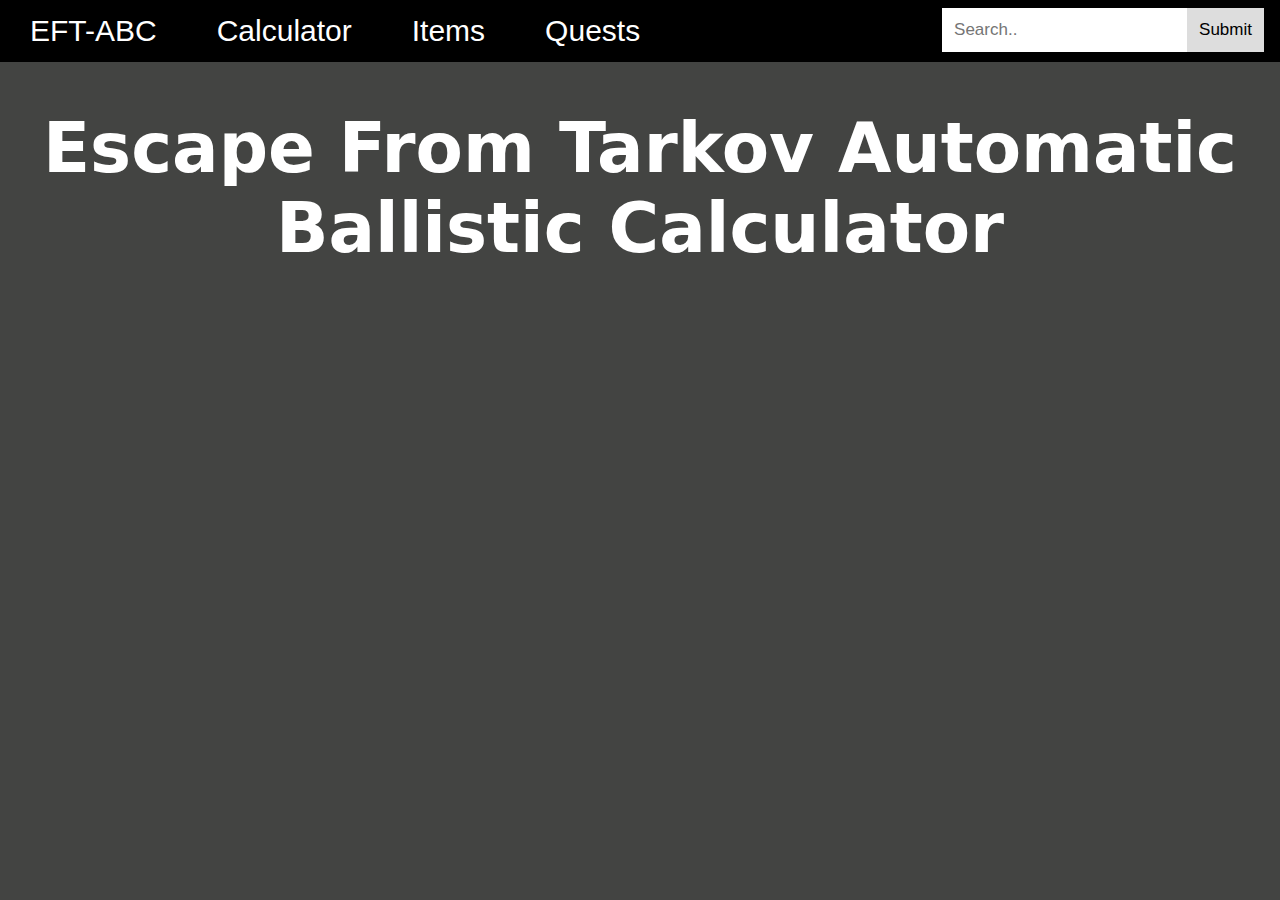
==== resources/client/index.html @ cc4c670d "argh" ====
<!DOCTYPE html>
<html lang="en">
<link rel="stylesheet" href="style.css">
<head>
    <meta name="viewport" content="width=device-width, initial-scale=1">
    <style>
        * {box-sizing: border-box;}

        body {
            margin: 0;
            font-family: Arial, Helvetica, sans-serif;
        }

        .topnav {
            overflow: hidden;
            background-color: black;
        }

        .topnav a {
            float: left;
            display: block;
            color: #ffffff;
            text-align: center;
            padding: 14px 30px;
            text-decoration: none;
            font-size: 30px;
        }

        .topnav a:hover {
            background-color: #ff001c;
            color: white;
        }

        .topnav a.active {
            background-color: #000000;
            color: white;
        }

        .topnav .search-container {
            float: right;
        }

        .topnav input[type=text] {
            padding: 12px;
            margin-top: 8px;
            font-size: 17px;
            border: none;
        }

        .topnav .search-container button {
            float: right;
            padding: 12px;
            margin-top: 8px;
            margin-right: 16px;
            background: #ddd;
            font-size: 17px;
            border: none;
            cursor: pointer;
        }

        .topnav .search-container button:hover {
            background: #ccc;
        }

        @media screen and (max-width: 600px) {
            .topnav .search-container {
                float: none;
            }
            .topnav a, .topnav input[type=text], .topnav .search-container button {
                float: none;
                display: block;
                text-align: left;
                width: 100%;
                margin: 0;
                padding: 14px;
            }
            .topnav input[type=text] {
                border: 1px solid #ccc;
            }
        }
    </style>
</head>
<body>

<div class="topnav">
    <a class="active" href="#Home">EFT-ABC</a>
    <a href="#Calcultor">Calculator</a>
    <a href="#Items">Items</a>
    <a href="#Quests">Quests</a>
    <div class="search-container">
        <form action="/action_page.php">
            <input type="text" placeholder="Search.." name="search">
            <button type="submit">Submit</button>
        </form>
    </div>
</div>
</body>
<head>
    <meta charset="UTF-8">
    <h1 style="text-align:center;">Escape From Tarkov Automatic Ballistic Calculator</h1><title></title>
</head>
<div style = "position:relative; left:1350px;">
    <a class="twitter-timeline" data-lang="en" data-width="400" data-height="700" data-theme="dark" href="https://twitter.com/bstategames?ref_src=twsrc%5Etfw">Tweets by bstategames</a> <script async src="https://platform.twitter.com/widgets.js" charset="utf-8"></script>
</div>

</html>
---- resources/client/style.css ----
p {
    color: white;
}

body {
    background-color: #434442;
}

h1 {
    color: white;
    font-size: 69px;
    font-family: 'DejaVu Sans', Arial, Helvetica, sans-serif;
}

a {
    color:white;
}

.boxed {
    border: 1px solid green ;
}

body {
    height: 100%;
}

body {
    overflow: hidden;
}
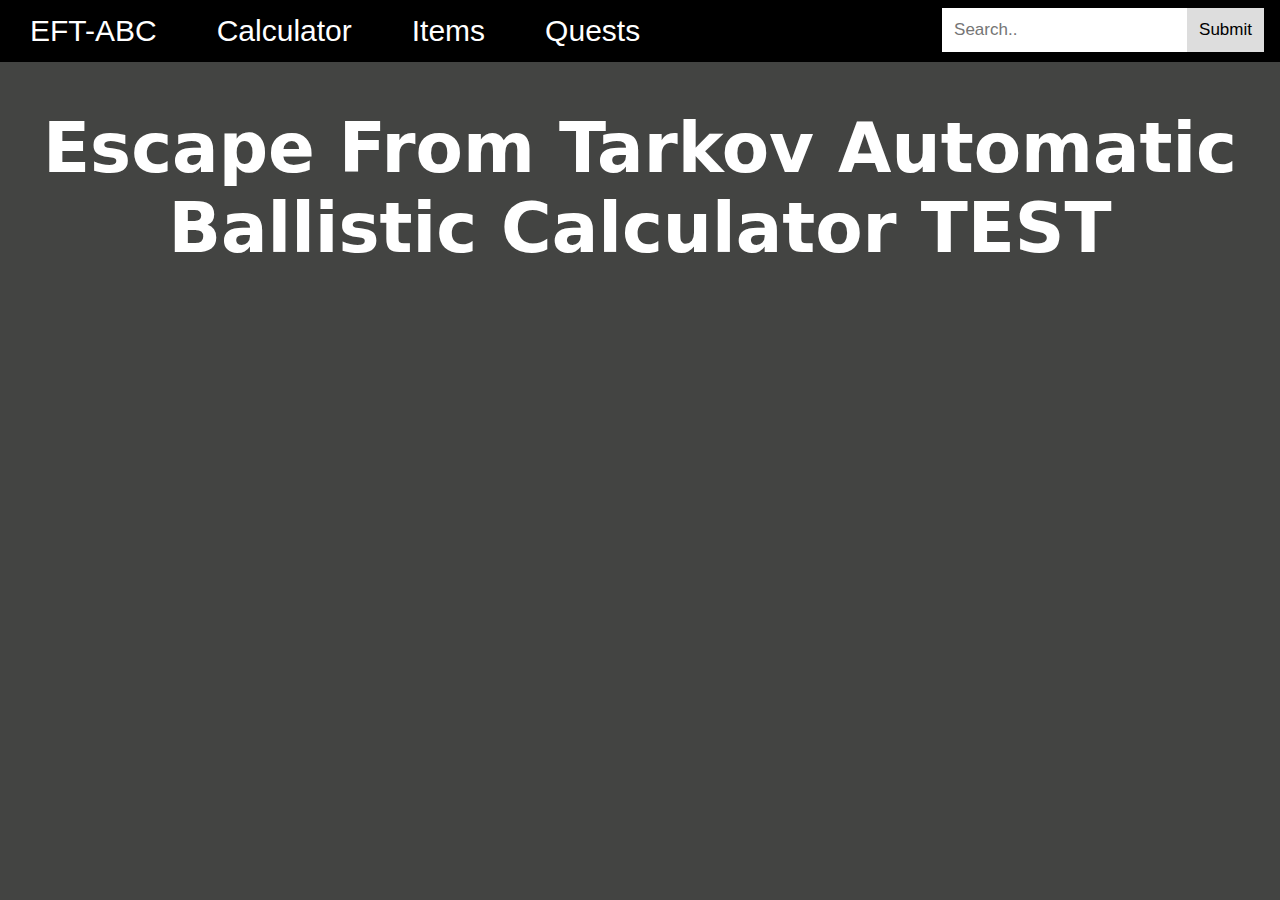
==== commit fba717df: "TEST FROM HOME" ====
--- a/resources/client/index.html
+++ b/resources/client/index.html
@@ -97,7 +97,7 @@
 </body>
 <head>
     <meta charset="UTF-8">
-    <h1 style="text-align:center;">Escape From Tarkov Automatic Ballistic Calculator</h1><title></title>
+    <h1 style="text-align:center;">Escape From Tarkov Automatic Ballistic Calculator TEST</h1><title></title>
 </head>
 <div style = "position:relative; left:1350px;">
     <a class="twitter-timeline" data-lang="en" data-width="400" data-height="700" data-theme="dark" href="https://twitter.com/bstategames?ref_src=twsrc%5Etfw">Tweets by bstategames</a> <script async src="https://platform.twitter.com/widgets.js" charset="utf-8"></script>
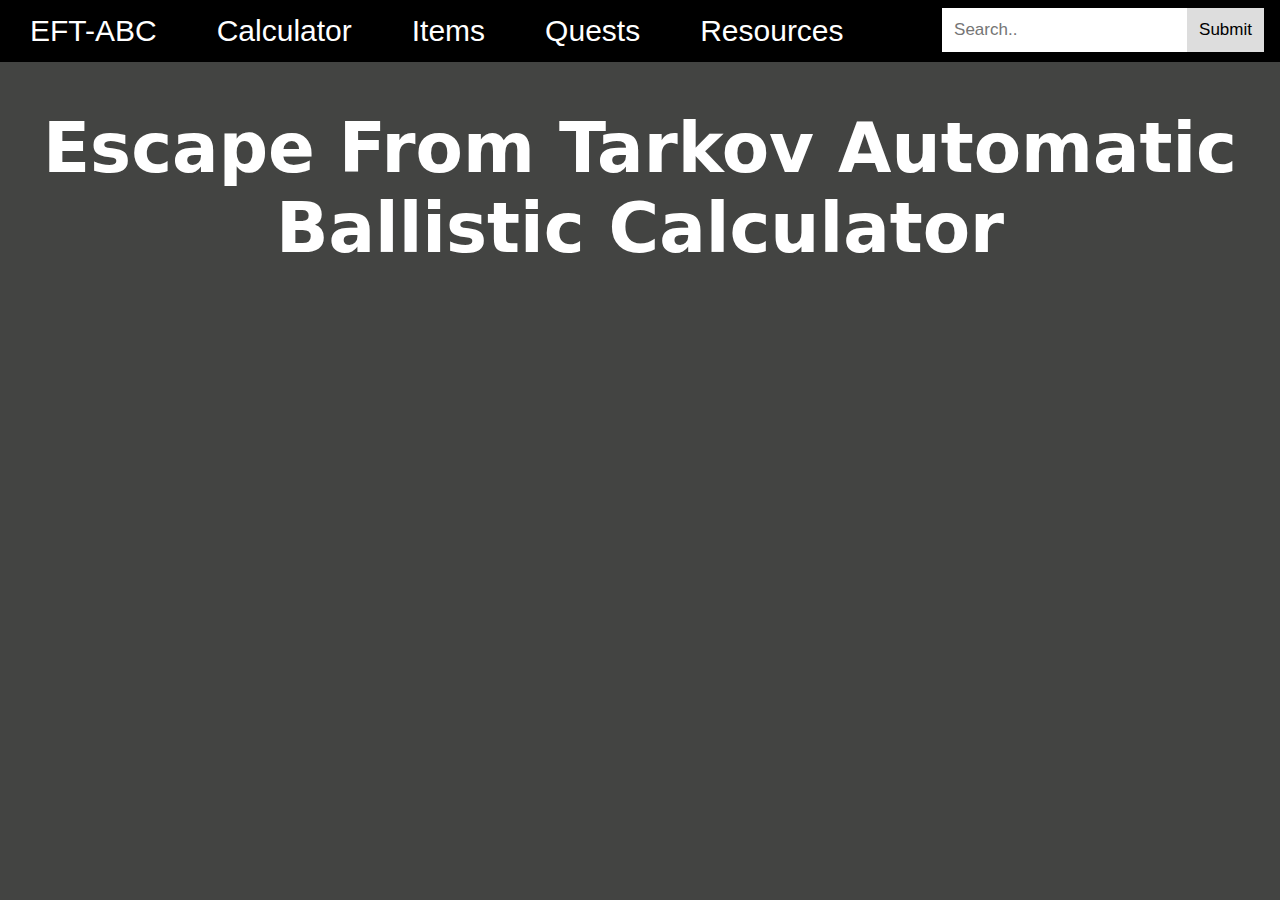
==== commit ff531530: "Jes" ====
--- a/resources/client/index.html
+++ b/resources/client/index.html
@@ -1,6 +1,7 @@
 <!DOCTYPE html>
 <html lang="en">
 <link rel="stylesheet" href="style.css">
+<title>EFT-ABC</title>
 <head>
     <meta name="viewport" content="width=device-width, initial-scale=1">
     <style>
@@ -83,10 +84,11 @@
 <body>
 
 <div class="topnav">
-    <a class="active" href="#Home">EFT-ABC</a>
-    <a href="#Calcultor">Calculator</a>
-    <a href="#Items">Items</a>
-    <a href="#Quests">Quests</a>
+    <a class="active" href="http://localhost:63342/Computercoursework2/client/index.html">EFT-ABC</a>
+    <a href="http://localhost:63342/Computercoursework2/client/Calculator.html">Calculator</a>
+    <a href="http://localhost:63342/Computercoursework2/client/Items.html">Items</a>
+    <a href="http://localhost:63342/Computercoursework2/client/Quests.html">Quests</a>
+    <a href="http://localhost:63342/Computercoursework2/client/Resources.html">Resources</a>
     <div class="search-container">
         <form action="/action_page.php">
             <input type="text" placeholder="Search.." name="search">
@@ -97,7 +99,7 @@
 </body>
 <head>
     <meta charset="UTF-8">
-    <h1 style="text-align:center;">Escape From Tarkov Automatic Ballistic Calculator TEST</h1><title></title>
+    <h1 style="text-align:center;">Escape From Tarkov Automatic Ballistic Calculator</h1><title></title>
 </head>
 <div style = "position:relative; left:1350px;">
     <a class="twitter-timeline" data-lang="en" data-width="400" data-height="700" data-theme="dark" href="https://twitter.com/bstategames?ref_src=twsrc%5Etfw">Tweets by bstategames</a> <script async src="https://platform.twitter.com/widgets.js" charset="utf-8"></script>
--- a/resources/client/style.css
+++ b/resources/client/style.css
@@ -20,10 +20,9 @@
     border: 1px solid green ;
 }
 
-body {
-    height: 100%;
-}
-
-body {
-    overflow: hidden;
+.center {
+    display: block;
+    margin-left: auto;
+    margin-right: auto;
+    width: 50%;
 }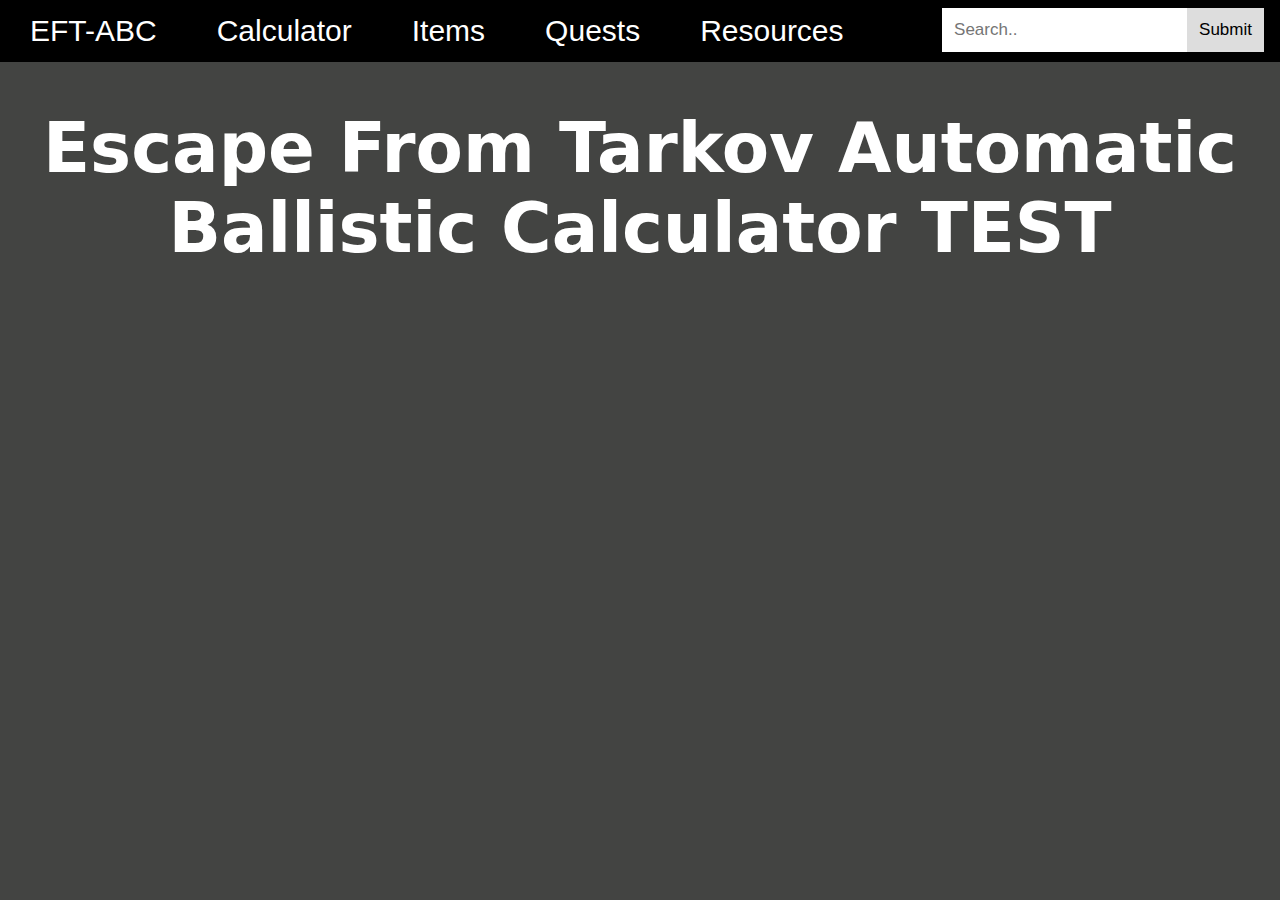
==== commit 65f51ff4: "Merge remote-tracking branch 'origin/master'" ====
--- a/resources/client/index.html
+++ b/resources/client/index.html
@@ -99,7 +99,7 @@
 </body>
 <head>
     <meta charset="UTF-8">
-    <h1 style="text-align:center;">Escape From Tarkov Automatic Ballistic Calculator</h1><title></title>
+    <h1 style="text-align:center;">Escape From Tarkov Automatic Ballistic Calculator TEST</h1><title></title>
 </head>
 <div style = "position:relative; left:1350px;">
     <a class="twitter-timeline" data-lang="en" data-width="400" data-height="700" data-theme="dark" href="https://twitter.com/bstategames?ref_src=twsrc%5Etfw">Tweets by bstategames</a> <script async src="https://platform.twitter.com/widgets.js" charset="utf-8"></script>
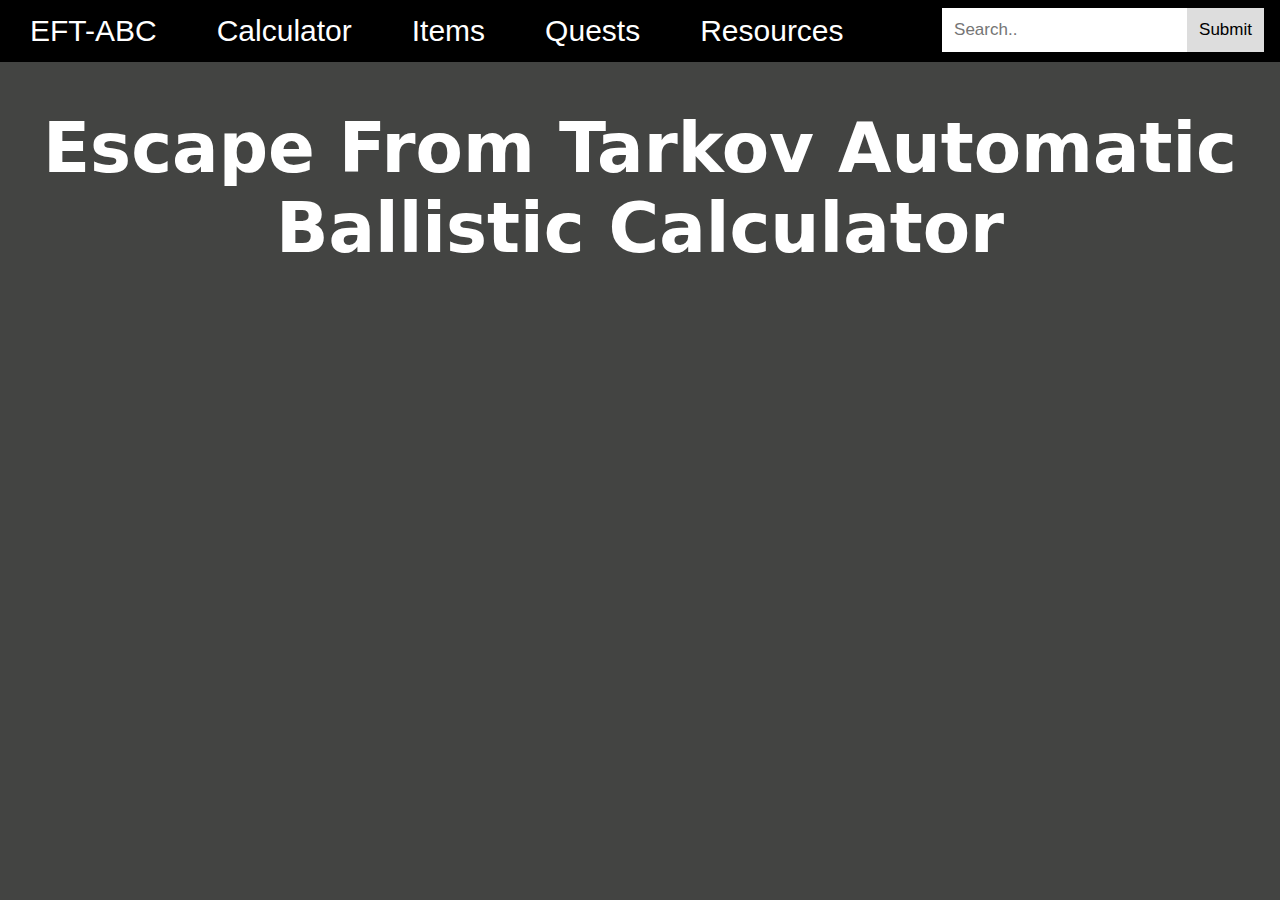
==== commit ee7e5cd7: "NEW VERSION" ====
--- a/resources/client/index.html
+++ b/resources/client/index.html
@@ -99,7 +99,7 @@
 </body>
 <head>
     <meta charset="UTF-8">
-    <h1 style="text-align:center;">Escape From Tarkov Automatic Ballistic Calculator TEST</h1><title></title>
+    <h1 style="text-align:center;">Escape From Tarkov Automatic Ballistic Calculator</h1><title></title>
 </head>
 <div style = "position:relative; left:1350px;">
     <a class="twitter-timeline" data-lang="en" data-width="400" data-height="700" data-theme="dark" href="https://twitter.com/bstategames?ref_src=twsrc%5Etfw">Tweets by bstategames</a> <script async src="https://platform.twitter.com/widgets.js" charset="utf-8"></script>
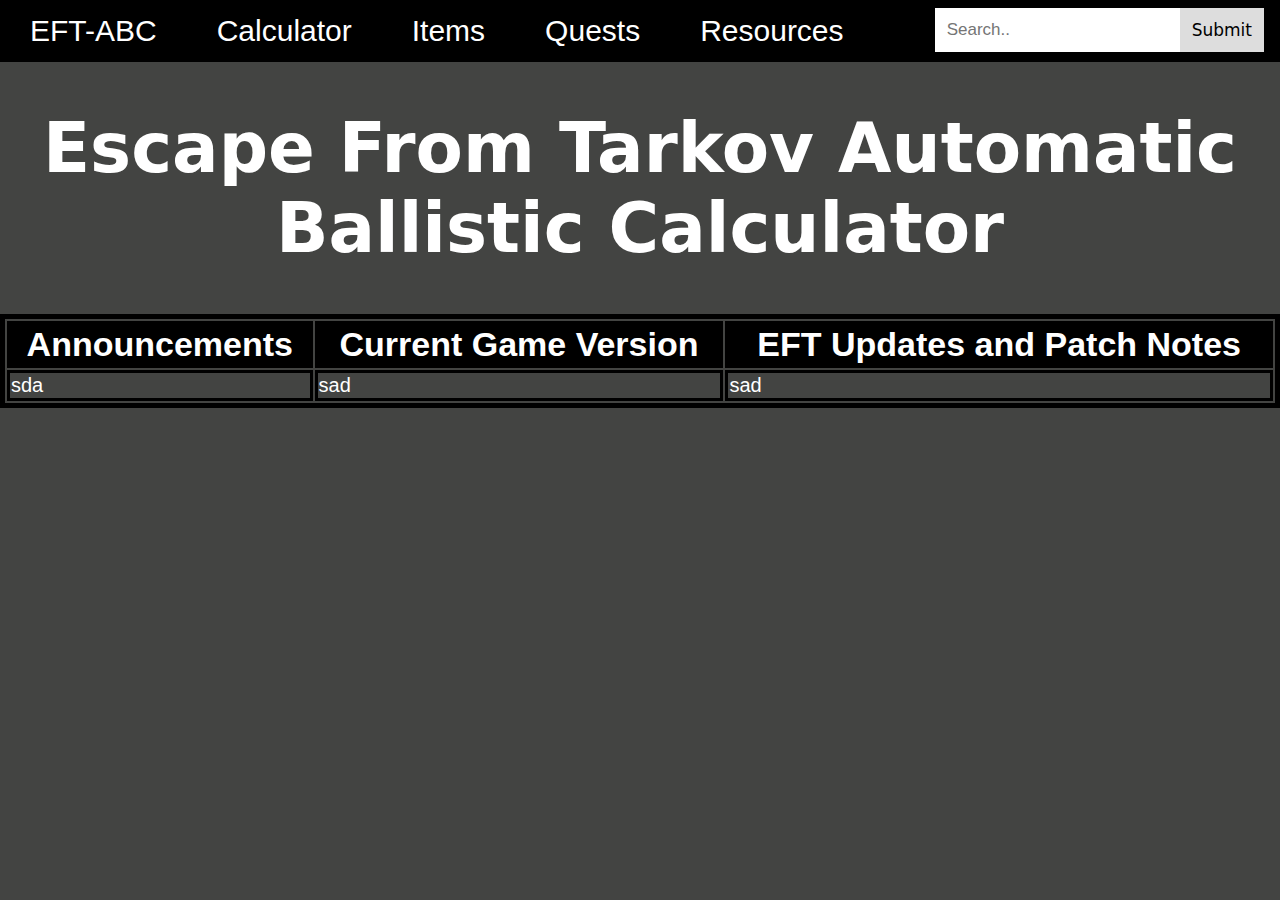
==== commit a8f8f57a: "ACTUALLY WORKS" ====
--- a/resources/client/index.html
+++ b/resources/client/index.html
@@ -84,11 +84,11 @@
 <body>
 
 <div class="topnav">
-    <a class="active" href="http://localhost:63342/Computercoursework2/client/index.html">EFT-ABC</a>
-    <a href="http://localhost:63342/Computercoursework2/client/Calculator.html">Calculator</a>
-    <a href="http://localhost:63342/Computercoursework2/client/Items.html">Items</a>
-    <a href="http://localhost:63342/Computercoursework2/client/Quests.html">Quests</a>
-    <a href="http://localhost:63342/Computercoursework2/client/Resources.html">Resources</a>
+    <a class="active" href="http://localhost:63342/Computercoursework2/resources/client/index.html">EFT-ABC</a>
+    <a href="http://localhost:63342/Computercoursework2/resources/client/Calculator.html">Calculator</a>
+    <a href="http://localhost:63342/Computercoursework2/resources/client/Items.html">Items</a>
+    <a href="http://localhost:63342/Computercoursework2/resources/client/Quests.html">Quests</a>
+    <a href="http://localhost:63342/Computercoursework2/resources/client/Resources.html">Resources</a>
     <div class="search-container">
         <form action="/action_page.php">
             <input type="text" placeholder="Search.." name="search">
@@ -101,8 +101,19 @@
     <meta charset="UTF-8">
     <h1 style="text-align:center;">Escape From Tarkov Automatic Ballistic Calculator</h1><title></title>
 </head>
+<table style="width:100%" id="table">
+    <tr>
+        <th>Announcements</th>
+        <th>Current Game Version</th>
+        <th>EFT Updates and Patch Notes</th>
+    </tr>
+<td>sda</td>
+    <td>sad</td>
+    <td>sad</td>
+</table>
 <div style = "position:relative; left:1350px;">
     <a class="twitter-timeline" data-lang="en" data-width="400" data-height="700" data-theme="dark" href="https://twitter.com/bstategames?ref_src=twsrc%5Etfw">Tweets by bstategames</a> <script async src="https://platform.twitter.com/widgets.js" charset="utf-8"></script>
 </div>
 
+
 </html>--- a/resources/client/style.css
+++ b/resources/client/style.css
@@ -9,6 +9,12 @@
 h1 {
     color: white;
     font-size: 69px;
+    font-family: 'DejaVu Sans', Arial, Helvetica, sans-serif;
+}
+
+h2 {
+    color: white;
+    font-size: 34px;
     font-family: 'DejaVu Sans', Arial, Helvetica, sans-serif;
 }
 
@@ -25,4 +31,25 @@
     margin-left: auto;
     margin-right: auto;
     width: 50%;
-}+}
+
+button {
+    font-size: 34px;
+    font-family: 'DejaVu Sans', Arial, Helvetica, sans-serif;
+}
+
+#table{
+    font-family: Arial, Helvetica, sans-serif;
+    color:white;
+    background-color: #434442;
+    border: 5px solid black;
+}
+#table th {
+    font-size: 34px;
+    border: 3px solid #000;
+    background-color: black;
+}
+#table td {
+    font-size: 20px;
+    border: 3px solid #000;
+}
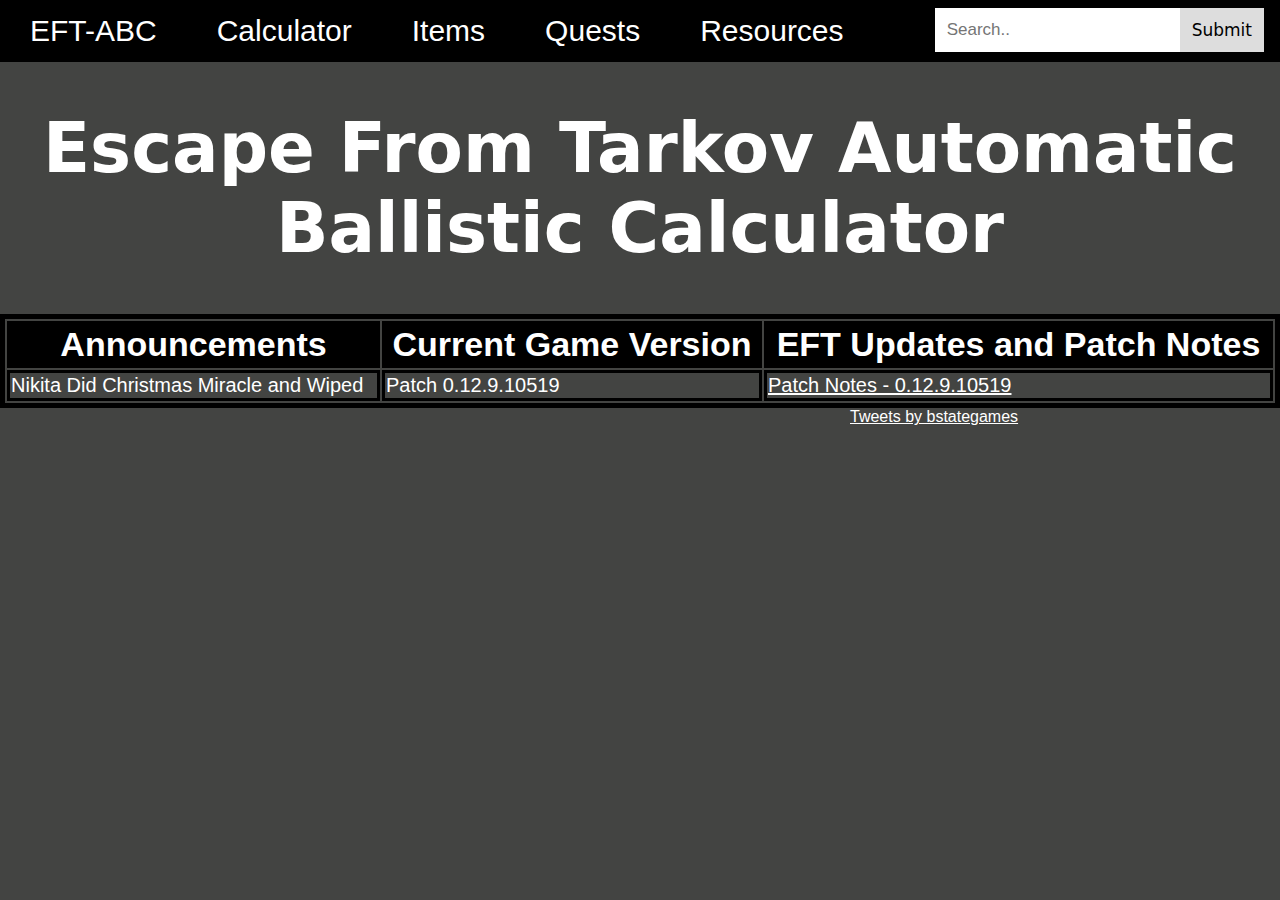
==== commit d1f2f17e: "ACTUALLY WORKS" ====
--- a/resources/client/index.html
+++ b/resources/client/index.html
@@ -107,12 +107,12 @@
         <th>Current Game Version</th>
         <th>EFT Updates and Patch Notes</th>
     </tr>
-<td>sda</td>
-    <td>sad</td>
-    <td>sad</td>
+<td>Nikita Did Christmas Miracle and Wiped</td>
+    <td>Patch 0.12.9.10519</td>
+    <td><a href="https://www.escapefromtarkov.com/news/id/184?lang=en">Patch Notes - 0.12.9.10519</a></td>
 </table>
-<div style = "position:relative; left:1350px;">
-    <a class="twitter-timeline" data-lang="en" data-width="400" data-height="700" data-theme="dark" href="https://twitter.com/bstategames?ref_src=twsrc%5Etfw">Tweets by bstategames</a> <script async src="https://platform.twitter.com/widgets.js" charset="utf-8"></script>
+<div style = "position:relative; left:850px;">
+    <a class="twitter-timeline" data-lang="en" data-width="600" data-height="700" data-theme="dark" href="https://twitter.com/bstategames?ref_src=twsrc%5Etfw">Tweets by bstategames</a> <script async src="https://platform.twitter.com/widgets.js" charset="utf-8"></script>
 </div>
 
 
--- a/resources/client/style.css
+++ b/resources/client/style.css
@@ -53,3 +53,23 @@
     font-size: 20px;
     border: 3px solid #000;
 }
+
+.table a
+{
+    display:block;
+    text-decoration:none;
+}
+
+.wrapper {
+    text-align: center;
+}
+
+.leftwrapper {
+    text-align: left;
+    padding-left: 600px;
+}
+
+.rightwrapper {
+    text-align: right;
+    padding-right:600px;
+}